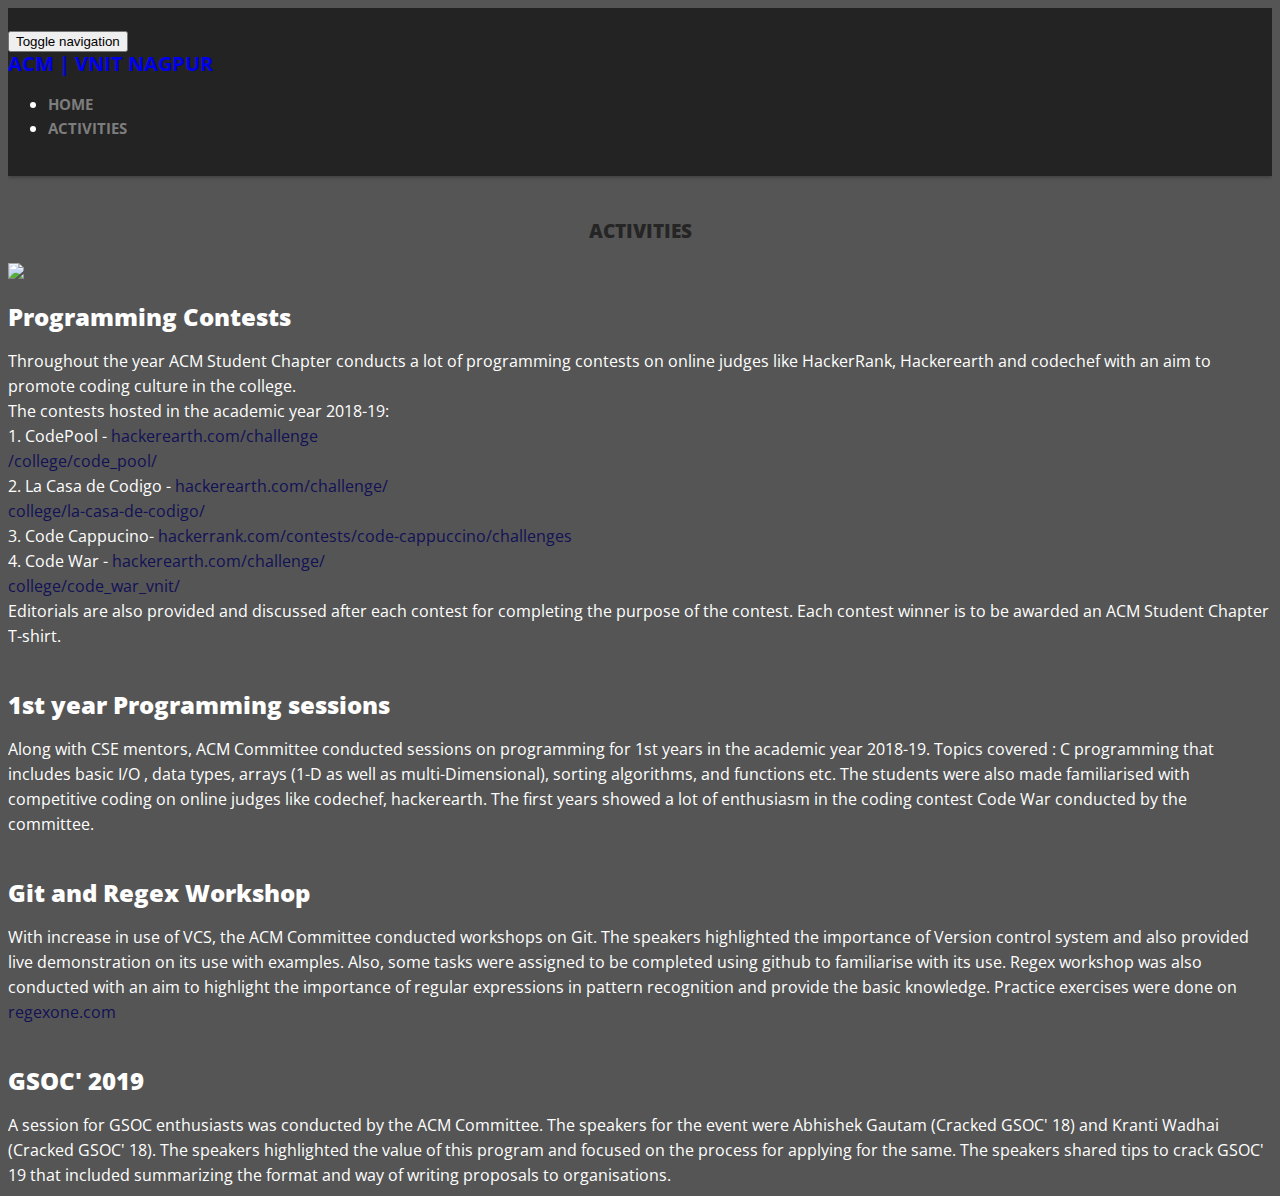
==== ACM site/activities.html @ 00d3dd35 "Smooth Scroll" ====
<!DOCTYPE html>
<!--[if lt IE 7]>      <html lang="en" class="no-js lt-ie9 lt-ie8 lt-ie7"> <![endif]-->
<!--[if IE 7]>         <html lang="en" class="no-js lt-ie9 lt-ie8"> <![endif]-->
<!--[if IE 8]>         <html lang="en" class="no-js lt-ie9"> <![endif]-->
<!--[if gt IE 8]><!--> <html lang="en" class="no-js"> <!--<![endif]-->
    <head>
    	<!-- meta character set -->
        <meta charset="utf-8">
		<!-- Always force latest IE rendering engine or request Chrome Frame -->
        <meta http-equiv="X-UA-Compatible" content="IE=edge,chrome=1">
        <title>ACM | VNIT NAGPUR</title>
        <link rel="icon" type="image/ico" href="acm_img.png">
		<!-- Mobile Specific Meta -->
        <meta name="viewport" content="width=device-width, initial-scale=1">

		<!-- CSS
		================================================== -->

		<link href='http://fonts.googleapis.com/css?family=Open+Sans:400,300,700' rel='stylesheet' type='text/css'>

		<!-- Fontawesome Icon font -->
        <link rel="stylesheet" href="css/font-awesome.min.css">
		<!-- bootstrap.min -->
        <link rel="stylesheet" href="css/jquery.fancybox.css">
		<!-- bootstrap.min -->
        <link rel="stylesheet" href="css/bootstrap.min.css">
		<!-- bootstrap.min -->
        <link rel="stylesheet" href="css/owl.carousel.css">
		<!-- bootstrap.min -->
        <link rel="stylesheet" href="css/slit-slider.css">
		<!-- bootstrap.min -->
        <link rel="stylesheet" href="css/animate.css">
		<!-- Main Stylesheet -->
        <link rel="stylesheet" href="css/main.css">
        <link href="css/thumbnail-slider.css" rel="stylesheet" type="text/css" />
        <script src="js/thumbnail-slider.js" type="text/javascript"></script>

		<!-- Modernizer Script for old Browsers -->
        <script src="js/modernizr-2.6.2.min.js"></script>

        <!-- Icons -->
        <link rel="stylesheet" href="https://use.fontawesome.com/releases/v5.5.0/css/all.css" integrity="sha384-B4dIYHKNBt8Bc12p+WXckhzcICo0wtJAoU8YZTY5qE0Id1GSseTk6S+L3BlXeVIU" crossorigin="anonymous">
        <link rel="stylesheet" type="text/css" href="css/activities.css">
        <style type="text/css">
            html,body{
                overflow-x: hidden !important
            }
        </style>
            <script src="https://ajax.googleapis.com/ajax/libs/jquery/3.3.1/jquery.min.js"></script>
<script>
$(document).ready(function(){
  // Add smooth scrolling to all links
  $("a").on('click', function(event) {

    // Make sure this.hash has a value before overriding default behavior
    if (this.hash !== "") {
      // Prevent default anchor click behavior
      event.preventDefault();

      // Store hash
      var hash = this.hash;

      // Using jQuery's animate() method to add smooth page scroll
      // The optional number (800) specifies the number of milliseconds it takes to scroll to the specified area
      $('html, body').animate({
        scrollTop: $(hash).offset().top
      }, 800, function(){

        // Add hash (#) to URL when done scrolling (default click behavior)
        window.location.hash = hash;
      });
    } // End if
  });
});
</script>
    </head>

    <body id="body" style="background-color: #555; color: white;">

		<!-- preloader -->
		<div id="preloader">
            <div class="loder-box">
            	<div class="battery"></div>
            </div>
		</div>
		<!-- end preloader -->

        <!--
        Fixed Navigation
        ==================================== -->
        <header id="navigation" class="navbar-inverse navbar-fixed-top animated-header">
            <div class="container">
                <div class="navbar-header">
                    <!-- responsive nav button -->
					<button type="button" class="navbar-toggle" data-toggle="collapse" data-target=".navbar-collapse">
						<span class="sr-only">Toggle navigation</span>
						<span class="icon-bar"></span>
						<span class="icon-bar"></span>
						<span class="icon-bar"></span>
                    </button>
					<!-- /responsive nav button -->

					<!-- logo -->
					<h1 class="navbar-brand">
						<a href="#body">ACM | VNIT NAGPUR</a>
					</h1>
					<!-- /logo -->
                </div>

				<!-- main nav -->
                <nav class="collapse navbar-collapse navbar-right" role="navigation">
                    <ul id="nav" class="nav navbar-nav">
                        <li><a href="index.html">HOME</a></li>
                        <li><a href="activities.html">ACTIVITIES</a></li>
                        
                    </ul>
                </nav>
				<!-- /main nav -->

            </div>
        </header>
        <br />
        <center><h3><b>ACTIVITIES</b></h3></center>
        <!--
        End Fixed Navigation
        ==================================== -->

            <div class="post">
  <div class="post-image post-image-1" style="background-image: url('img/programming.jpg');">
    <img src="img/programming.jpg">
  </div>
  <div class="post-content">
    <h2 class="post-title" style="color: white"><b>Programming Contests</b></h2>
    <div class="post-excerpt">
      <p>
          Throughout the year ACM Student Chapter conducts a lot of programming contests on online judges like HackerRank, Hackerearth and codechef with an aim to promote coding culture in the college.<br />
          The contests hosted in the academic year 2018-19:<br />
          1. CodePool - <a style="color: #115" href="https://www.hackerearth.com/challenge/college/code_pool/">hackerearth.com/challenge<br />/college/code_pool/</a><br />
          2. La Casa de Codigo - <a style="color: #115" href="https://www.hackerearth.com/challenge/college/la-casa-de-codigo/">hackerearth.com/challenge/<br />college/la-casa-de-codigo/</a><br />
          3. Code Cappucino- <a style="color: #115" href="https://www.hackerrank.com/contests/code-cappuccino/challenges">hackerrank.com/contests/code-cappuccino/challenges</a><br />
          4. Code War - <a style="color: #115" href="https://www.hackerearth.com/challenge/college/code_war_vnit/">hackerearth.com/challenge/<br />college/code_war_vnit/</a><br />
          Editorials are also provided and discussed after each contest for completing the purpose of the contest. 
          Each contest winner is to be awarded an ACM Student Chapter T-shirt.

      </p>
    </div>
  </div>
</div>

<div class="post">
  <div class="post-image post-image-2" style="background-image: url('img/acm3.jpeg')">
    <img src="img/acm3.jpeg" alt="">
  </div>
  <div class="post-content">
    <h2 class="post-title" style="color: white"><b>1st year Programming sessions</b></h2>
    <div class="post-excerpt">
      <p>
          Along with CSE mentors, ACM Committee conducted sessions on programming for 1st years in the academic year 2018-19. Topics covered : C programming that includes basic I/O , data types, arrays (1-D as well as multi-Dimensional), sorting algorithms, and functions etc. The students were also made familiarised with competitive coding on online judges like codechef, hackerearth. The first years showed a lot of enthusiasm in the coding contest Code War conducted by the committee.

      </p>
    </div>
  </div>
</div>

<div class="post">
  <div class="post-image post-image-3" style="background-image: url('img/GIT.jpeg');">
    <img src="img/GIT.jpeg" alt="">
  </div>
  <div class="post-content">
        <h2 class="post-title" style="color: white"><b>Git and Regex Workshop</b></h2>
    <div class="post-excerpt">
      <p>
          With increase in use of VCS, the ACM Committee conducted workshops on Git.
          The speakers highlighted the importance of Version control system and also provided live demonstration on its use with examples. Also, some tasks were assigned to be completed using github to familiarise with its use.
          Regex workshop was also conducted with an aim to highlight the importance of regular expressions in pattern recognition and provide the basic knowledge. Practice exercises were done on <a style="color: #115" href="regexone.com">regexone.com</a>

      </p>
    </div>
    </div>
</div>
<div class="post">
  <div class="post-image post-image-4" style="background-image: url('img/gsoc.jpeg');">
    <img src="img/gsoc.jpeg" alt="">
  </div>
  <div class="post-content">
        <h2 class="post-title" style="color: white"><b>GSOC' 2019</b></h2>
    <div class="post-excerpt">
      <p>
          A session for GSOC enthusiasts was conducted by the ACM Committee.
          The speakers for the event were Abhishek Gautam (Cracked GSOC' 18) and Kranti Wadhai (Cracked GSOC' 18). The speakers highlighted the value of this program and focused on the process for applying for the same. The speakers shared tips to crack GSOC' 19 that included summarizing the format and way of writing proposals to organisations.

      </p>
    </div>
    </div>
</div>

</body>
</html>
---- ACM site/css/main.css ----
/* =================================== */
/*	Basic Style
/* =================================== */

body {
    background-image: #fff;
    font-family: 'Open Sans', sans-serif;
    line-height: 24px;
    font-size: 16px;
    color: #818181;
}
figure, p, address {
    margin: 0;
}

p {
    line-height: 25px;
}

iframe {
    border: 0;
}

a {
    -webkit-transition: all 0.5s ease-out 0.1s;
       -moz-transition: all 0.5s ease-out 0.1s;
        -ms-transition: all 0.5s ease-out 0.1s;
         -o-transition: all 0.5s ease-out 0.1s;
            transition: all 0.5s ease-out 0.1s;
}

a, a:hover, a:focus, .btn:focus {
    text-decoration: none;
    outline: none;
}

h1, h2, h3, h4, h5, h6,
.h1, .h2, .h3, .h4, .h5, .h6 {
    font-family: 'Open Sans', sans-serif;
    color: #252525;
}

main > section {
    padding: 70px 0;
}

.btn {
    border-radius: 0;
    border: 0;
    position: relative;
    text-transform: uppercase;
}

.btn-blue {
    background-color: black;
    box-shadow: 0 -2px 0 rgba(0, 0, 0, 0.15) inset;
    padding: 15px 55px;
    color: #fff;
}

.btn-border {
    border: 2px solid #fff;
    color: #fff;
    padding: 12px 35px;
}

.bg-blue {
    background-color: #009EE3;
}

/* Sweep To Right */
.btn-effect {
	vertical-align: middle;
	box-shadow: 0 0 1px rgba(0, 0, 0, 0);
	position: relative;
	display: inline-block;

	-webkit-transform: translateZ(0);
	   -moz-transform: translateZ(0);
		-ms-transform: translateZ(0);
		 -o-transform: translateZ(0);
			transform: translateZ(0);

	-webkit-backface-visibility: hidden;
	   -moz-backface-visibility: hidden;
			backface-visibility: hidden;

	-webkit-transition-property: color;
	   -moz-transition-property: color;
		-ms-transition-property: color;
			transition-property: color;

	-webkit-transition-duration: 0.3s;
	   -moz-transition-duration: 0.3s;
		-ms-transition-duration: 0.3s;
			transition-duration: 0.3s;

	-moz-osx-font-smoothing: grayscale;
}

.btn-effect:before {
	content: "";
	position: absolute;
	z-index: -1;
	top: 0;
	left: 0;
	right: 0;
	bottom: 0;
	background: #fff;

	-webkit-transform: scaleX(0);
	   -moz-transform: scaleX(0);
		-ms-transform: scaleX(0);
			transform: scaleX(0);

	-webkit-transform-origin: 0 50%;
	   -moz-transform-origin: 0 50%;
		-ms-transform-origin: 0 50%;
			transform-origin: 0 50%;

	-webkit-transition-property: transform;
	   -moz-transition-property: transform;
		-ms-transition-property: transform;
			transition-property: transform;

	-webkit-transition-duration: 0.3s;
	   -moz-transition-duration: 0.3s;
		-ms-transition-duration: 0.3s;
			transition-duration: 0.3s;

	-webkit-transition-timing-function: ease-out;
	   -moz-transition-timing-function: ease-out;
		-ms-transition-timing-function: ease-out;
			transition-timing-function: ease-out;
}

.btn-effect:hover, .btn-effect:focus, .btn-effect:active {
	color: #009EE3;
}

.btn-effect:hover:before, .btn-effect:focus:before, .btn-effect:active:before {
	-webkit-transform: scaleX(1);
	   -moz-transform: scaleX(1);
	    -ms-transform: scaleX(1);
			transform: scaleX(1);
}

.sec-title {
    margin-bottom: 50px;
}

.sec-title.white {
    color: #fff;
}

.sec-title h2 {
    font-size: 36px;
    margin: 0 0 30px;
    padding-bottom: 30px;
    position: relative;
    text-transform: uppercase;
}

.sec-title.white h2 {
    color: #fff;
}

.sec-title h2:after {
    border-bottom: 1px solid #009ee3;
    content: "";
    display: block;
    left: 45%;
    bottom: 0;
    position: absolute;
    width: 115px;
}

.sec-title.white h2:after {
    border-bottom: 1px solid #fff;
}

.parallax {
    background-attachment: fixed;
    background-position: center top;
    background-repeat: no-repeat;
    background-size: cover;
}


/**
/*	Preloader
/* ==========================================*/

#preloader {
    /* background-color: #000f;

    width: 100%;
    height: 100%; */
    z-index: 9999;
    background-color: #000;
    position: fixed;
    margin:20% 50%;
}

/*Battery*/
/*.loder-box {
  background-color: rgba(0, 0, 0, 0.02);
  border-radius: 1px;
  height: 100px;
  left: 50%;
  margin-left: -64px;
  margin-top: -50px;
  position: absolute;
  top: 50%;
  width: 128px;
}

.battery{
    width: 60px;
    height: 25px;
    top: 35%;
    border: 1px #2E2E2E solid;
    border-radius: 2px;
    position: relative;
    -webkit-animation: charge 5s linear infinite;
       -moz-animation: charge 5s linear infinite;
            animation: charge 5s linear infinite;
    margin: 0 auto;
}

.battery:after {
  background-color: #2E2E2E;
  border-radius: 0 1px 1px 0;
  content: "";
  height: 10px;
  position: absolute;
  right: -5px;
  top: 7px;
  width: 3px;
}*/

@-webkit-keyframes charge{
    0%{box-shadow: inset 0px 0px 0px #2E2E2E;}
    100%{box-shadow: inset 60px 0px 0px #2E2E2E;}
}

@-moz-keyframes charge{
    0%{box-shadow: inset 0px 0px 0px #2E2E2E;}
    100%{box-shadow: inset 60px 0px 0px #2E2E2E;}
}

@keyframes charge{
    0%{box-shadow: inset 0px 0px 0px #2E2E2E;}
    100%{box-shadow: inset 60px 0px 0px #2E2E2E;}
}





/**
/*	Header
/* ==========================================*/

#navigation {
    -webkit-transition: all 0.8s ease 0s;
       -moz-transition: all 0.8s ease 0s;
        -ms-transition: all 0.8s ease 0s;
         -o-transition: all 0.8s ease 0s;
            transition: all 0.8s ease 0s;

    background-color: #232323;
    box-shadow: 0 1px 4px rgba(0, 0, 0, 0.3);
    padding: 5px 0;
}

#navigation.animated-header {
    padding: 20px 0;
}

h1.navbar-brand {
    font-size: 20px;
    font-weight: 700;
    margin: 0;
    text-transform: uppercase;
}

.navbar-inverse .navbar-nav > li > a {
    color: #7d7d7d;
    font-size: 15px;
    text-transform: uppercase;
    font-weight: bold;
}

.navbar-inverse .navbar-nav > li > a:hover {
    color: #fff;
    font-size: 15px;
    text-transform: uppercase;
}



/*=================================================================
	Home Slider
==================================================================*/


#home-slider {
    position: relative;
    padding: 0;
}

.sl-slider-wrapper {
    width: 100%;
    margin: 0 auto;
    position: relative;
    overflow: hidden;
}

.sl-slider {
    position: absolute;
    top: 0;
    left: 0;
}

/* Slide wrapper and slides */

.sl-slide,
.sl-slides-wrapper,
.sl-slide-inner {
    position: absolute;
    width: 100%;
    height: 100%;
    top: 0;
    left: 0;
}

.sl-slide {
    z-index: 1;
}

.slide-caption {
    color: #fff;
    display: table;
    height: 100%;
    left: 0;
    min-height: 100%;
    position: absolute;
    text-align: center;
    top: 0;
    width: 100%;
    z-index: 11;
}

.slide-caption .caption-content {
    vertical-align: middle;
    display: table-cell;
}

.caption-content h2 {
    color: #fff;
    font-size: 52px;
    font-weight: 400;
    margin-bottom: 25px;
    text-transform: uppercase;
}

.caption-content > span {
    display: block;
    font-size: 24px;
    margin-bottom: 45px;
    text-transform: capitalize;
}

.caption-content p {
    font-size: 29px;
    margin-bottom: 65px;
}

/* The duplicate parts/slices */

.sl-content-slice {
    overflow: hidden;
    position: absolute;
    -webkit-box-sizing: content-box;
    -moz-box-sizing: content-box;
    box-sizing: content-box;
    background: #fff;
    -webkit-backface-visibility: hidden;
    -moz-backface-visibility: hidden;
    -o-backface-visibility: hidden;
    -ms-backface-visibility: hidden;
    backface-visibility: hidden;
    opacity : 1;
}

/* Horizontal slice */

.sl-slide-horizontal .sl-content-slice {
    width: 100%;
    height: 50%;
    left: -200px;
    -webkit-transform: translateY(0%) scale(1);
    -moz-transform: translateY(0%) scale(1);
    -o-transform: translateY(0%) scale(1);
    -ms-transform: translateY(0%) scale(1);
    transform: translateY(0%) scale(1);
}

.sl-slide-horizontal .sl-content-slice:first-child {
    top: -200px;
    padding: 200px 200px 0px 200px;
}

.sl-slide-horizontal .sl-content-slice:nth-child(2) {
    top: 50%;
    padding: 0px 200px 200px 200px;
}

/* Vertical slice */

.sl-slide-vertical .sl-content-slice {
    width: 50%;
    height: 100%;
    top: -200px;
    -webkit-transform: translateX(0%) scale(1);
    -moz-transform: translateX(0%) scale(1);
    -o-transform: translateX(0%) scale(1);
    -ms-transform: translateX(0%) scale(1);
    transform: translateX(0%) scale(1);
}

.sl-slide-vertical .sl-content-slice:first-child {
    left: -200px;
    padding: 200px 0px 200px 200px;
}

.sl-slide-vertical .sl-content-slice:nth-child(2) {
    left: 50%;
    padding: 200px 200px 200px 0px;
}

/* Content wrapper */
/* Width and height is set dynamically */
.sl-content-wrapper {
    position: absolute;
}

.sl-content {
    width: 100%;
    height: 100%;
}

/* Default styles for background colors

.btn-effect:after {
    width: 0%;
    height: 100%;
    top: 0;
    left: 0;
    background: #fff;
    content: "";
    position: absolute;
    z-index: -1;

    -webkit-transition: all 0.3s ease-out 0s;
       -moz-transition: all 0.3s ease-out 0s;
        -ms-transition: all 0.3s ease-out 0s;
         -o-transition: all 0.3s ease-out 0s;
            transition: all 0.3s ease-out 0s;
}

.btn-effect:hover,
.btn-effect:active {
    color: #0e83cd;
}

.btn-effect:hover:after,
.btn-effect:active:after {
    width: 100%;
} */


/* Project laughtbox setup */

.fancybox-item.fancybox-close {
    background: url("../img/icons/close.png") no-repeat scroll 0 0 transparent;
    height: 50px;
    right: 0;
    top: 0;
    width: 50px;
}

.fancybox-next span {
    background: url("../img/right.png") no-repeat scroll center center #009ee3;
    height: 50px;
    width: 50px;
    right: 0;
}

.fancybox-prev span {
    background: url("../img/left.png") no-repeat scroll center center #009ee3;
    height: 50px;
    width: 50px;
    left: 0;
}

/*=================================================================
	About
==================================================================*/

/* #about {
    background-color: #009EE3;
    color: #fff;
} */
#about {
    background-image: url("../img/work-731198_1920.jpg");
    padding: 0;
    color: #fff;
}
#about .overlay {
    background-color: black;
    padding: 70px 0 40px;
}

#about h3 {
    color: #fff;
    margin: 0 0 35px;
    text-transform: uppercase;
}

#about .welcome-block h3 {
    margin: 0 0 65px;
}

#about .welcome-block img {
    border: 3px solid #fff;
    border-radius: 50%;
    margin-right: 35px;
    max-width: 100px;
}

#about .message-body {
    font-size: 16px;
    line-height: 20px;
    margin-bottom: 70px;
}

.owl-buttons {
    border: 2px solid #fff;
    display: inline-block;
    float: right;
    padding: 1px 8px 5px;
}

.owl-buttons > div {
    display: inline-block;
    padding: 0 5px;
}

.welcome-message {
    padding: 0 50px;
}

.welcome-message img {
    display: block;
    height: auto;
    max-width: 100px;
    float: left;
}

.welcome-message p {
    font-size: 13px;
    margin-left: 135px;
}

.recent-item{
    line-height: 50px;
    font-size: 18px;
}
/*=================================================================
	Services
==================================================================*/

.service-icon {
    border: 3px solid transparent;
    display: inline-block;
    height: 85px;
    width: 85px;
    line-height: 101px;

    -webkit-transform: rotate(47deg);
       -moz-transform: rotate(47deg);
        -ms-transform: rotate(47deg);
         -o-transform: rotate(47deg);
            transform: rotate(47deg);

    -webkit-transition: all 0.3s ease 0s;
       -moz-transition: all 0.3s ease 0s;
        -ms-transition: all 0.3s ease 0s;
         -o-transition: all 0.3s ease 0s;
            transition: all 0.3s ease 0s;
}

.service-item:hover .service-icon {
    border: 3px solid #009ee3;
    margin-bottom: 20px;
    color: #009ee3;
}

.service-icon i {
    -webkit-transform: rotate(-48deg);
       -moz-transform: rotate(-48deg);
        -ms-transform: rotate(-48deg);
         -o-transform: rotate(-48deg);
            transform: rotate(-48deg);
}

.service-item h3 {
    font-size: 20px;
    text-transform: uppercase;
}


/*=================================================================
	Portfolio
==================================================================*/

#portfolio{
  /*background-image: url("../img/gallery_bg.png");*/
  background-image: url("https://cdn.pixabay.com/photo/2016/08/27/07/48/sky-1623730__340.jpg");

}

#portfolio-block{
    height:100%;
}
.project-wrapper li {
    display: inline-block;
}

.portfolio-item {
    cursor: pointer;
    margin: 0 1% 1% 0;
    overflow: hidden;
    position: relative;
    width: 32%;
}

figcaption.mask {
    background-color: rgba(54, 55, 50, 0.79);
    bottom: -126px;
    color: #fff;
    padding: 25px;
    position: absolute;
    width: 100%;
    text-align: left;

    -webkit-transition: all 0.4s ease 0s;
       -moz-transition: all 0.4s ease 0s;
        -ms-transition: all 0.4s ease 0s;
         -o-transition: all 0.4s ease 0s;
            transition: all 0.4s ease 0s;
}

.portfolio-item:hover figcaption.mask {
    bottom: 0;
}

figcaption.mask h3 {
    margin: 0;
    color: #fff;
}

ul.external {
    list-style: outside none none;
    margin: 0;
    padding: 0;
    position: absolute;
    right: 0;
    top: -47px;

    -webkit-transition: all 0.4s ease 0s;
       -moz-transition: all 0.4s ease 0s;
        -ms-transition: all 0.4s ease 0s;
         -o-transition: all 0.4s ease 0s;
            transition: all 0.4s ease 0s;
}

ul.external li {
    display: inline-block;
}

ul.external li a {
    background-color: rgba(255, 255, 255, 0.9);
    color: #818181;
    display: block;
    padding: 10px 18px 13px;

    -webkit-transition: all 0.5s ease 0s;
       -moz-transition: all 0.5s ease 0s;
        -ms-transition: all 0.5s ease 0s;
         -o-transition: all 0.5s ease 0s;
            transition: all 0.5s ease 0s;
}

ul.external li a:hover {
    background-color: #009EE3;
    color: #fff;
}

.portfolio-item:hover ul.external {
    top: 0;
}

.fancybox-skin {
    border-radius: 0;
}

.fancybox-title.fancybox-title-inside-wrap {
    padding: 15px;
}

.fancybox-title h3 {
    margin: 0 0 15px;
}

.fancybox-title p {
    color: #818181;
    font-size: 16px;
    line-height: 22px;
}

.fancybox-title-inside-wrap {
    padding-top: 0;
}

/*=================================================================
	Testimonials
==================================================================*/


#testimonials {
    background-image: url(../img/parallax/testimonial.jpg);
    padding: 0;
    color: #fff;
}

#testimonials .sec-title h2:after {
    border-bottom: 1px solid #fff;
}

#testimonials .overlay {
    background-color: rgba(68, 138, 255, 0.7);
    padding: 70px 0 40px;
}

.testimonial-item {
    margin: 0 auto;
    padding-bottom: 50px;
    width: 64%;
}

.testimonial-item img {
    border: 3px solid #fff;
    border-radius: 50%;
    display: inline-block;
    height: auto;
    max-width: 100px;
}

.testimonial-item > div {
    line-height: 30px;
    position: relative;
}

.testimonial-item > div:before {

    background-repeat: no-repeat;
    bottom: 127px;
    height: 33px;
    left: -35px;
    position: absolute;
    width: 45px;
}

.testimonial-item > div:after {
    background-position: -58px 0;
    background-repeat: no-repeat;
    bottom: -50px;
    height: 33px;
    position: absolute;
    right: 0;
    width: 45px;
}

.testimonial-item > div > span {
    display: inline-block;
    font-weight: 700;
    margin: 40px 0 30px;
    text-transform: uppercase;
}

#testimonials .owl-controls.clickable {
    margin-top: 20px;
    text-align: center;
}

#testimonials .owl-buttons {
    border: 2px solid #fff;
    float: inherit;
}

#testimonials .owl-prev:hover,
#testimonials .owl-next:hover {
    color: #fff;
}

.price-table {
    border: 1px solid #e3e3e3;
}

.price-table.featured {
    -webkit-box-shadow: 0 4px 5px rgba(0,0,0,0.19);
       -moz-box-shadow: 0 4px 5px rgba(0,0,0,0.19);
            box-shadow: 0 4px 5px rgba(0,0,0,0.19);
}

.price-table > span {
    color: #252525;
    display: block;
    font-size: 24px;
    padding: 30px 0;
    text-transform: uppercase;
}

.price-table .value {
    background-color: #f8f8f8;
    color: #727272;
    padding: 20px 0;

    -webkit-transition: all 0.7s ease 0s;
       -moz-transition: all 0.7s ease 0s;
        -ms-transition: all 0.7s ease 0s;
         -o-transition: all 0.7s ease 0s;
            transition: all 0.7s ease 0s;
}

.price-table.featured .value {
    background-color: #009EE3;
    color: #fff;
}

.price-table .value span {
    display: inline-block;
}

.price-table .value span:first-child {
    font-size: 32px;
    line-height: 32px;
}

.price-table .value span:nth-child(2) {
    font-size: 65px;
    line-height: 65px;
    margin-bottom: 25px;
}

.price-table .value span:last-child {
    font-size: 16px;
}

.price-table ul {
    margin: 0;
    padding: 0;
    list-style: none;
    text-align: center;
}

.price-table ul li {
    border-top: 1px solid #e3e3e3;
    display: block;
    padding: 25px 0;

    -webkit-transition: all 0.7s ease 0s;
       -moz-transition: all 0.7s ease 0s;
        -ms-transition: all 0.7s ease 0s;
         -o-transition: all 0.7s ease 0s;
            transition: all 0.7s ease 0s;
}

.price-table ul li a {
    display: block;
    text-transform: uppercase;
}

.price-table.featured ul li:last-child,
.price-table ul li:last-child:hover {
    background-color: #009EE3;
}

.price-table.featured ul li:last-child a,
.price-table ul li:last-child:hover a {
    color: #fff;
}


/*=================================================================
	Price
==================================================================*/

#social {
    background-image: url(../img/slider/banner.jpg);
    padding: 0;
}

#social .overlay {
    background: url("../img/slide_bg.png") repeat scroll 0 0 transparent;
    padding: 100px 0 120px;
}

.social-button {
    margin: 0;
    padding: 0;
    list-style: none;
    text-align: center;
}

.social-button li {
    display: inline-block;
}

.social-button li:nth-child(2) {
    margin: 0 75px;
}

.social-button li a {
    border: 2px solid #fff;
    border-radius: 50%;
    color: #fff;
    display: block;
    height: 90px;
    line-height: 96px;
    width: 90px;

    -webkit-transition: all 0.2s ease 0s;
       -moz-transition: all 0.2s ease 0s;
        -ms-transition: all 0.2s ease 0s;
         -o-transition: all 0.2s ease 0s;
            transition: all 0.2s ease 0s;
}

.social-button li a:hover {
    color: #008ECC;
    border: 2px solid #008ECC;
}


/*=================================================================
	Contact
==================================================================*/

.input-field {
    margin-bottom: 10px;
}

.form-control {
    border: 1px solid #ececec;
    border-radius: 0;
    box-shadow: none;
    color: #818181;
    font-size: 16px;
    height: 50px;
}

textarea.form-control {
    width: 100%;
    height: 165px;
}

#submit:hover {
  color: #fff;
}

#submit:before {
  background-color: #0A85BB;
}

#submit.btn-effect:after {
  background: #2E2E2E;
}

.contact-details h3 {
    border-bottom: 1px solid #008ecc;
    font-weight: 700;
    margin-bottom: 15px;
    padding-bottom: 15px;
    text-transform: uppercase;
}

.contact-details p {
    line-height: 30px;
}

.contact-details p i {
    margin-right: 10px;
}

.contact-details span {
    display: block;
    margin-left: 24px;
}


/*============================================================
	Google Maps
==============================================================*/

#google-map {
    padding: 0;
}

#map-canvas {
    width: 100%;
    height: 300px;
}


/*============================================================
	Footer
==============================================================*/

#footer {
    background-color: #2E2E2E;
    padding: 70px 0;
    color: #fff;
}

.footer-content {
    width: 390px;
    margin: 0 auto;
}

.footer-content > div {
    margin-bottom: 40px;
}

.footer-content > div > p:first-child {
    margin-bottom: 15px;
    text-transform: uppercase;
}

.subscribe-form {
    position: relative;
}

.subscribe.form-control {
    background-color: transparent;
    border: 1px solid #7f7f7f;
}

.subscribe.form-control:focus {
    -webkit-box-shadow: none;
       -moz-box-shadow: none;
            box-shadow: none;
}

.submit-icon {
    background-color: #7f7f7f;
    border: 0 none;
    border-radius: 0;
    color: #c1c1c1;
    padding: 13px 20px;
    position: absolute;
    overflow: hidden;
    right: 0;
    top: 0;
}

.submit-icon .fa-paper-plane {
    position: relative;
    top: 0;

    -webkit-transform: translateX(0);
       -moz-transform: translateX(0);
        -ms-transform: translateX(0);
         -o-transform: translateX(0);
            transform: translateX(0);

    -webkit-transition: all 0.3s ease 0.2s;
       -moz-transition: all 0.3s ease 0.2s;
        -ms-transition: all 0.3s ease 0.2s;
         -o-transition: all 0.3s ease 0.2s;
            transition: all 0.3s ease 0.2s;
}

.submit-icon:hover .fa-paper-plane {
    position: relative;
    top: -37px;

    -webkit-transform: translateX(30px);
       -moz-transform: translateX(30px);
        -ms-transform: translateX(30px);
         -o-transform: translateX(30px);
            transform: translateX(30px);
}

.footer-content .footer-social {
    margin: 40px 0 35px;
}

.footer-social ul {
    list-style: outside none none;
    margin: 0;
    padding: 0;
    text-align: center;
}

.footer-social ul li {
    display: inline-block;
    margin: 0 10px;
}

.footer-social ul li a {
    color: #7f7f7f;
    display: block;

    -webkit-transition: all 0.2s ease 0s;
       -moz-transition: all 0.2s ease 0s;
        -ms-transition: all 0.2s ease 0s;
         -o-transition: all 0.2s ease 0s;
            transition: all 0.2s ease 0s;
}

.footer-social ul li a:hover {
    color: #009EE3;
}

.footer-content > p {
    color: #ababab;
    font-size: 12px;
}



/*============================================================
	Responsive Styles
 ============================================================*/

/*============================================================
	For Small Desktop
==============================================================*/

@media (min-width: 980px) and (max-width: 1150px) {

/*about*/
    #about .welcome-block img {
        margin-bottom: 30px;
    }

/* portfolio */
    figcaption.mask {
        bottom: -151px;
    }

    .testimonial-item > div:after {
        bottom: -40px;
    }
}


/*============================================================
	Tablet (Portrait) Design for a width of 768px
==============================================================*/

@media (min-width: 768px) and (max-width: 979px) {

/* home slider  */
    .caption-content h2 {
        font-size: 40px;
    }

    .caption-content p {
        font-size: 25px;
    }

    .caption-content strong {
        font-size: 45px;
    }

/* about */
    .recent-works {
        margin-bottom: 50px;
    }

    .service-item {
        margin-bottom: 50px;
    }

/* portfolio */
    .portfolio-item {
        width: 48%;
    }

/* testimonial */
    .testimonial-item {
        width: 100%;
    }

    .testimonial-item {
        width: 80%;
    }

    .testimonial-item > div:after {
        bottom: -35px;
    }

/* price */
    .price-table {
        margin-bottom: 50px;
    }

/* contact form */
    .contact-form {
        margin-bottom: 50px;
    }
}


/*============================================================
	Mobile (Portrait) Design for a width of 320px
==============================================================*/

@media only screen and (max-width: 767px) {

    body {
        font-size: 14px;
    }

    .parallax {
        background-position: centet tip !important;
    }

    .sec-title h2 {
        font-size: 25px;
    }

    .sec-title h2:after {
        left: 30%;
    }

/*navigation*/
    .navbar-inverse .navbar-toggle {
        border-color: #fff;
    }

    .navbar-inverse .navbar-toggle:hover,
    .navbar-inverse .navbar-toggle:focus {
        background-color: transparent;
    }

/* slider */
    .caption-content h2 {
        font-size: 18px;
    }

    .caption-content > span {
        font-size: 16px;
        margin-bottom: 20px;
    }

    .caption-content p {
        font-size: 16px;
        margin-bottom: 30px;
    }

    .caption-content strong {
        font-size: 22px;
    }

/* about */
    .recent-works {
        margin-bottom: 85px;
    }

    #about h3 {
        font-size: 18px;
        margin: 0 0 35px !important;
    }

    #about .owl-buttons {
        margin-top: 20px;
    }

    #about .message-body {
        margin-bottom: 45px;
    }

    #about .welcome-block img {
        margin: 0 25px 15px 0;
    }

/* service */
    .service-item {
        width: 100%;
    }

/*portfolio*/
    .portfolio-item {
        margin: 0 auto 10px;
        font-size: 14px;
        width: 280px;
    }

    figcaption.mask {
        bottom: -107px;
        color: #fff;
        padding: 15px;
    }

/* lightbox */
    .fancybox-title h3 {
        font-size: 20px;
    }

    .fancybox-title p {
        font-size: 14px;
    }

/* testimonial */
    .testimonial-item {
        width: 95%;
    }

    .testimonial-item > div:before,
    .testimonial-item > div:after {
        background-image: none;
    }

    .testimonial-item > div > span {
        margin: 30px 0 20px;
    }

/* price */
    .price-table {
        margin-bottom: 50px;
    }

/* follow us */
    .social-button li:nth-child(2) {
        margin: 0 25px;
    }

    .social-button li a {
        height: 65px;
        line-height: 71px;
        width: 65px;
    }

/* contact form */
    .contact-form {
        margin-bottom: 50px;
    }

/* footer */
    .footer-content {
        width: 100%;
    }

    .footer-social ul li {
        margin: 0 7px;
    }
}


/*============================================================
	Mobile (Landscape) Design for a width of 480px
==============================================================*/

@media only screen and (min-width: 480px) and (max-width: 767px) {

    .sec-title h2:after {
        left: 38%;
    }

/* home slider */
    .caption-content h2 {
        font-size: 35px;
    }

    .caption-content p {
        font-size: 25px;
    }

    .caption-content strong {
        font-size: 35px;
    }

/*about*/

    #about .welcome-block h3 {
        margin: 0 0 35px;
    }

/* service */

    .service-item {
        margin: 0 auto 50px;
        width: 55%;
    }

/* portfolio */
    .portfolio-item {
        width: 48%;
    }

    figcaption.mask {
        bottom: -132px;
    }

/* testimonial */
    .testimonial-item {
        width: 80%;
    }

    .testimonial-item > div:before {
        bottom: 160px;
    }

/* social */
    .social-button li:nth-child(2) {
        margin: 0 50px;
    }

    .social-button li a {
        height: 90px;
        line-height: 96px;
        width: 90px;
    }

/* price */
    .price-table {
        margin-bottom: 50px;
    }

/* contact form */
    .contact-form {
        margin-bottom: 50px;
    }

/* footer */
    .footer-content {
        width: 380px;
    }
}
/*video background*/

/* {
box-sizing: border-box;
} */

.v-header{
height:100vh;
display:flex;
align-items:center;
color:#fff;
}

.fullscreen-video-wrap{
position:absolute;
top:0;
left:0;
width:100%;
height:100vh;
	max-width:100%;
overflow:hidden;
	display: block;
    height: 100vh;
    overflow: hidden;
}

.fullscreen-video-wrap video{
min-height:100%;
min-width:100%;
}

.header-overlay{
height:100vh;
position: absolute;
top:0;
left:0;
width:100vw;
z-index:1;
background:#009eef;
opacity:0.15;
}

.header-content{
z-index:2;
}

.header-content h1{
font-size:50px;
margin-bottom:0;
}

.header-content p{
font-size:1.5rem;
display:block;
padding-bottom:2rem;
}

@media(max-width:960px){
.container{
  padding-right:3rem;
  padding-left:3rem;
}
}

/* Preloader*/
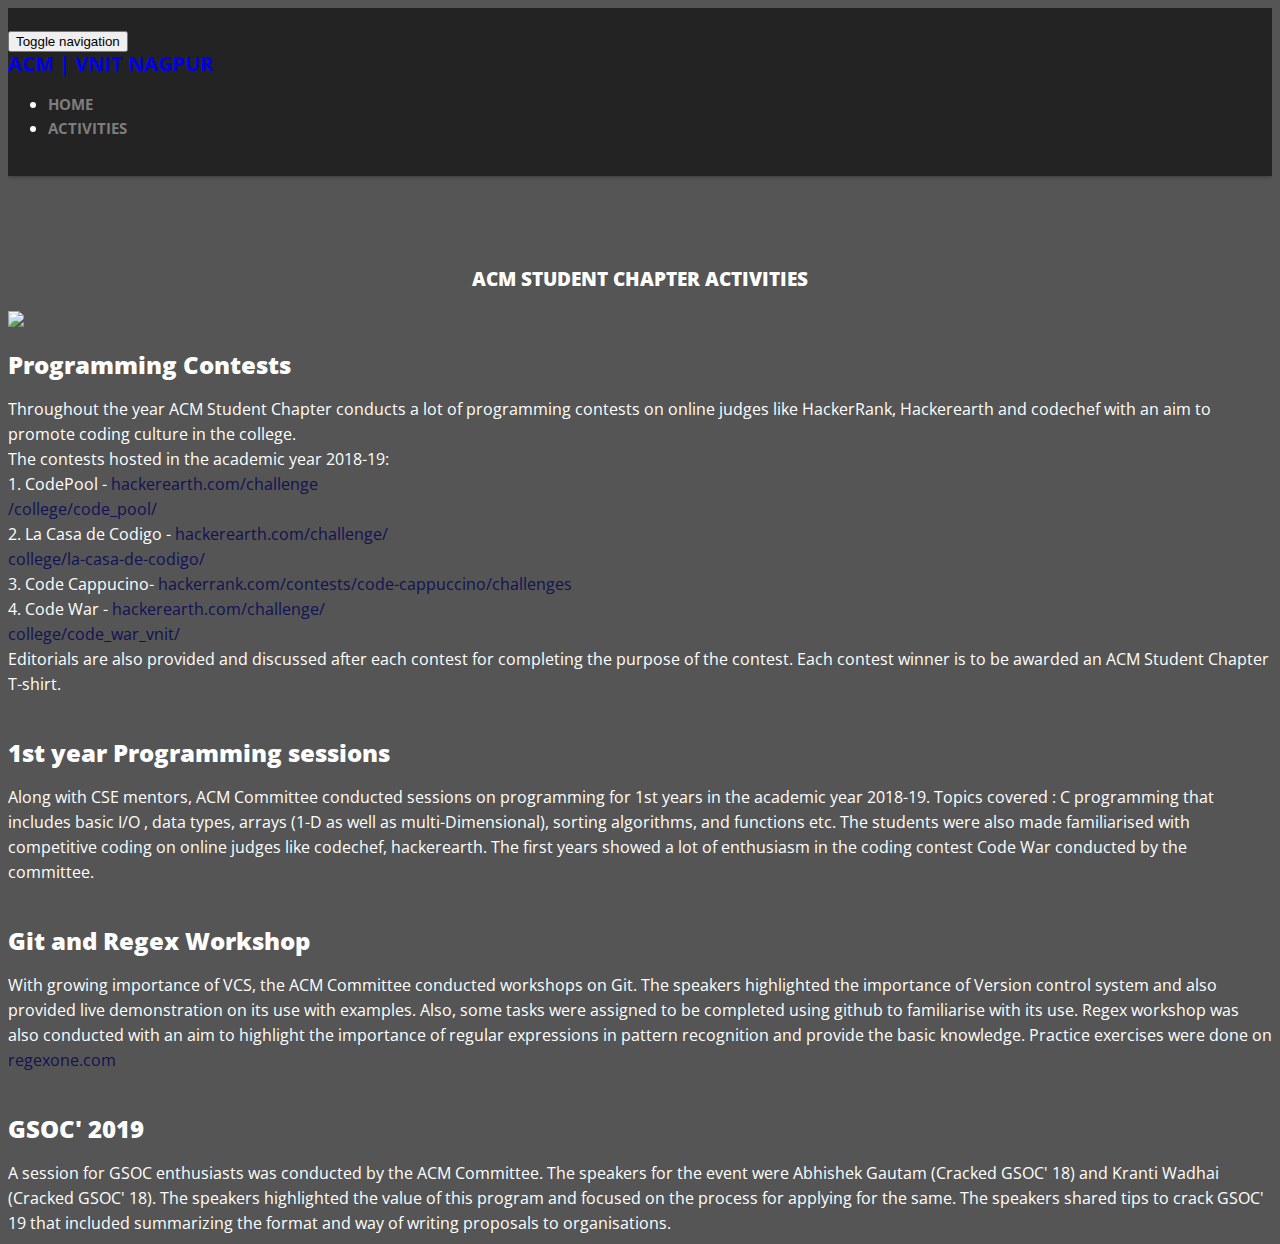
==== commit 2d83b18d: "Updated Links" ====
--- a/ACM site/activities.html
+++ b/ACM site/activities.html
@@ -102,7 +102,7 @@
 
 					<!-- logo -->
 					<h1 class="navbar-brand">
-						<a href="#body">ACM | VNIT NAGPUR</a>
+						<a href="http://proclubvnit.github.io/ACM%20site/index.html">ACM | VNIT NAGPUR</a>
 					</h1>
 					<!-- /logo -->
                 </div>
@@ -119,8 +119,8 @@
 
             </div>
         </header>
-        <br />
-        <center><h3><b>ACTIVITIES</b></h3></center>
+        <br /><br /><br />
+        <center><h3 style="color: white"><b>ACM STUDENT CHAPTER ACTIVITIES</b></h3></center>
         <!--
         End Fixed Navigation
         ==================================== -->
@@ -170,9 +170,9 @@
         <h2 class="post-title" style="color: white"><b>Git and Regex Workshop</b></h2>
     <div class="post-excerpt">
       <p>
-          With increase in use of VCS, the ACM Committee conducted workshops on Git.
+          With growing importance of VCS, the ACM Committee conducted workshops on Git.
           The speakers highlighted the importance of Version control system and also provided live demonstration on its use with examples. Also, some tasks were assigned to be completed using github to familiarise with its use.
-          Regex workshop was also conducted with an aim to highlight the importance of regular expressions in pattern recognition and provide the basic knowledge. Practice exercises were done on <a style="color: #115" href="regexone.com">regexone.com</a>
+          Regex workshop was also conducted with an aim to highlight the importance of regular expressions in pattern recognition and provide the basic knowledge. Practice exercises were done on <a style="color: #115" target="__blank" href="https://www.regexone.com">regexone.com</a>
 
       </p>
     </div>
@@ -195,4 +195,4 @@
 </div>
 
 </body>
-</html>+</html>
